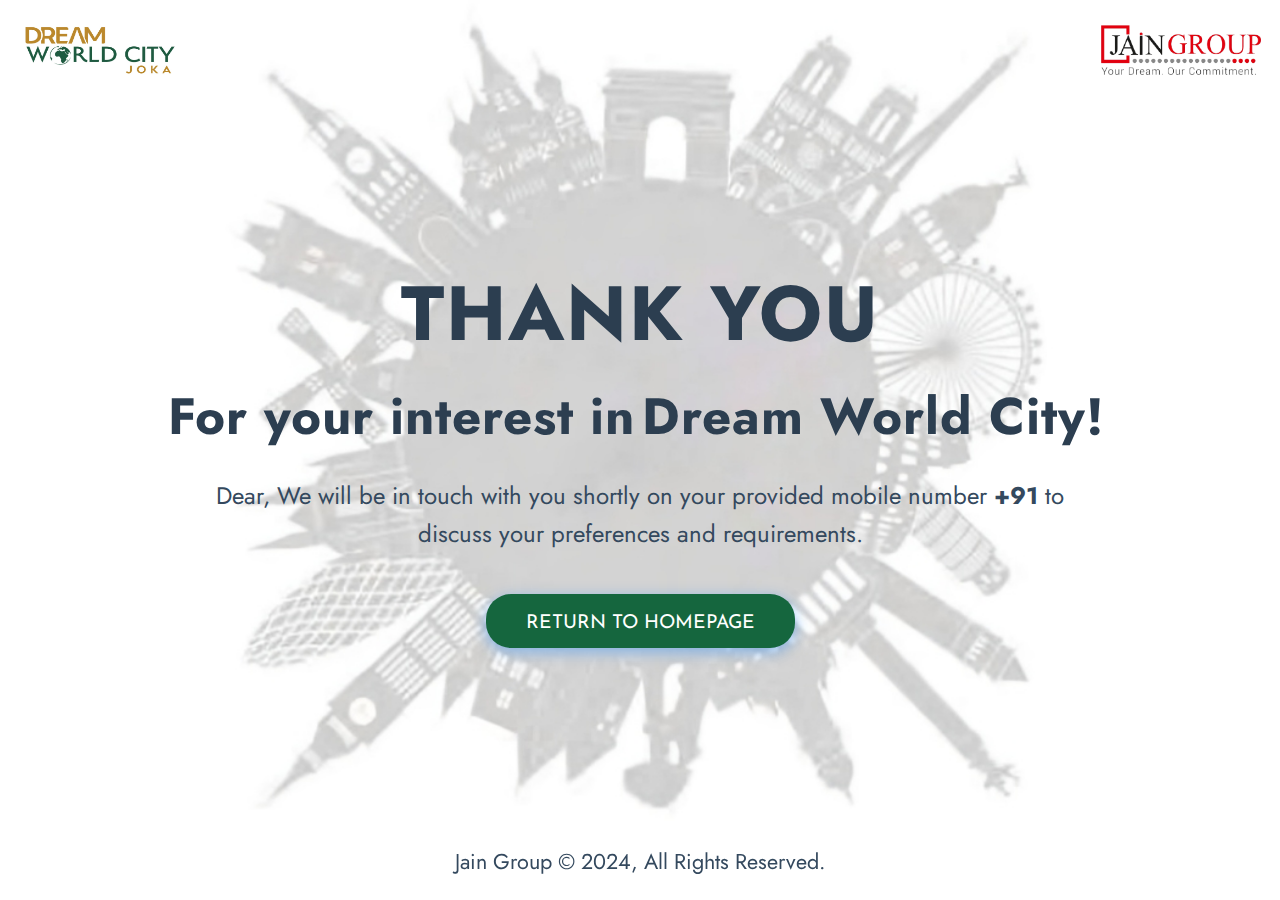
==== thankYou.html @ a7f43547 "thank you page" ====
<!DOCTYPE html>
<html lang="en">

<head>
    <meta charset="UTF-8">
    <meta name="viewport" content="width=device-width, initial-scale=1.0">
    <link href="https://fonts.googleapis.com/css2?family=Josefin+Sans:ital,wght@0,100..700;1,100..700&display=swap"
        rel="stylesheet">
    <link
        href="https://fonts.googleapis.com/css2?family=Josefin+Sans:ital,wght@0,100..700;1,100..700&family=Jost:ital,wght@0,100..900;1,100..900&display=swap"
        rel="stylesheet">
    <link rel="icon" type="image/x-icon" href="assets/favicon/favicon.ico">
    <title>Thank You</title>
    <style>
        body {
            background-image: url('assets/dwc background.png');
            background-size: contain;
            background-repeat: no-repeat;
            background-position: center;
            font-family: "jost", sans-serif;
            text-align: center;
            padding: 0 20px;
            margin: 0;
            display: flex;
            flex-direction: column;
            justify-content: center;
            align-items: center;
            height: 100vh;
            color: #333;
            animation: fadeIn 1.5s ease-in-out;
            overflow: hidden;
        }

        @keyframes fadeIn {
            from {
                opacity: 0;
            }

            to {
                opacity: 1;
            }
        }

        nav{
            width: 97vw;
            height: 60px;
            top: 0;
            position: fixed;
            padding: 20px;
        }

        nav ul {
            display: flex;
            justify-content: space-between;
            align-items: center;
            flex-direction: row;
            list-style: none;
            width: 100%;
            padding: 0;
            margin: 0;
        }

        nav ul li .dwc-logo{
            aspect-ratio: 1/1;
            width: 160px;
            height: 60px;
        }

        nav ul li .jaingroup-logo{
            aspect-ratio: 1/1;
            width: 160px;
            height: 50px;
        }

        .thank-you {
            font-size: 4.8rem;
            animation: fadeIn 1.5s ease-in-out, slideIn 1s ease-in-out;
        }

        h1 {
            font-size: 2.5em;
            margin-bottom: 10px;
            color: #2c3e50;
            text-transform: uppercase;
            letter-spacing: 2px;
            animation: fadeIn 1s ease-in-out, slideIn 1s ease-in-out;
        }

        h2 {
            font-size: 2em;
            color: #2c3e50;
            letter-spacing: 1px;
            margin: 0;
            animation: fadeIn 1.2s ease-in-out, slideIn 1.2s ease-in-out;
        }

        .interest {
            display: flex;
            flex-direction: row;
        }

        h3 {
            font-size: 3.2em;
            margin: 0 7px 0 0;
            color: #2c3e50;
            letter-spacing: 1px;
            animation: fadeIn 1.2s ease-in-out, slideIn 1.2s ease-in-out;
        }

        @keyframes slideIn {
            from {
                transform: translateY(30px);
                opacity: 0;
            }

            to {
                transform: translateY(0);
                opacity: 1;
            }
        }

        .body-text {
            max-width: 70%;
        }

        p {
            font-size: 1.5em;
            line-height: 1.6;
            margin-bottom: 20px;
            color: #34495e;
            animation: fadeIn 1s ease-in-out, slideIn 1s ease-in-out;
        }

        a {
            color: #007BFF;
            text-decoration: none;
            transition: color 0.3s ease;
        }

        a:hover {
            color: #ffffff;
        }

        .btn-home {
            display: inline-block;
            margin-top: 20px;
            padding: 20px 40px 15px;
            background-color: #15663e;
            color: white;
            text-decoration: none;
            border-radius: 25px;
            box-shadow: 0 4px 15px rgba(0, 123, 255, 0.4);
            transition: background-color 0.3s ease, box-shadow 0.3s ease, transform 0.3s ease;
            font-size: 1.2em;
            text-transform: uppercase;
            animation: pulse 2s infinite;
            font-family: "Josefin Sans", sans-serif;
        }

        .btn-home:hover {
            background-color: #034927;
            box-shadow: 0 4px 15px rgba(0, 86, 179, 0.4);
            transform: scale(1.1);
        }

        @keyframes pulse {
            0% {
                transform: scale(1);
            }

            50% {
                transform: scale(1.05);
            }

            100% {
                transform: scale(1);
            }
        }

        footer {
            width: 100%;
            margin-top: 40px;
            font-size: 0.9em;
            color: #999;
            animation: fadeIn 2s ease-in-out;
            position: fixed;
            bottom: 0;
            width: 100%;
            text-align: center;
        }

        footer p {
            width: 100%;
        }

        @media (max-width: 768px) {
            nav{
                padding: 5px 20px;
            }
            .thank-you {
                font-size: 3.4rem;
            }

            .interest {
                flex-direction: column;
            }

            h3 {
                font-size: 1.7em;
            }

            .body-text{
                max-width: 80%;
            }

            p {
                font-size: 1.3em;
            }

            .btn-home {
                font-size: 1em;
                padding: 15px 35px 10px;
            }
        }
    </style>
</head>

<body>
    <nav>
        <ul>
            <li><img class="dwc-logo" src="assets/DWC logo.png" alt=""></li>
            <li><img class="jaingroup-logo" src="assets/jain group logo.png" alt=""></li>
        </ul>
    </nav>
    <h1 class="thank-you">Thank you</h1>
    <div class="interest">
        <h3>For your interest in </h3>
        <h3> Dream World City!</h3>
    </div>
    <p class="body-text">Dear, <strong> <span id="name"></span></strong> We will be in touch with you shortly on your provided mobile
        number <strong>+91<span id="phone"></span></strong> to discuss your preferences and requirements.</p>
    <a href="index.html" class="btn-home">Return to Homepage</a>
    <br><br>
    <footer>
        <p>Jain Group © 2024, All Rights Reserved.</p>
    </footer>

    <script>
        // Function to get query parameters from the URL
        function getQueryParams() {
            const params = {};
            const queryString = window.location.search.substring(1);
            const regex = /([^&=]+)=([^&]*)/g;
            let match;
            while (match = regex.exec(queryString)) {
                params[decodeURIComponent(match[1])] = decodeURIComponent(match[2]);
            }
            return params;
        }

        // Function to display user details
        function displayUserDetails() {
            const params = getQueryParams();
            const name = `${params.name || ''}`;
            const phone = `${params.phone || ''}`;
            const email = `${params.email || ''}`;
            document.getElementById('name').innerHTML = name;
            document.getElementById('phone').innerHTML = phone;
        }

        // Call the function to display user details
        displayUserDetails();
    </script>
</body>

</html>
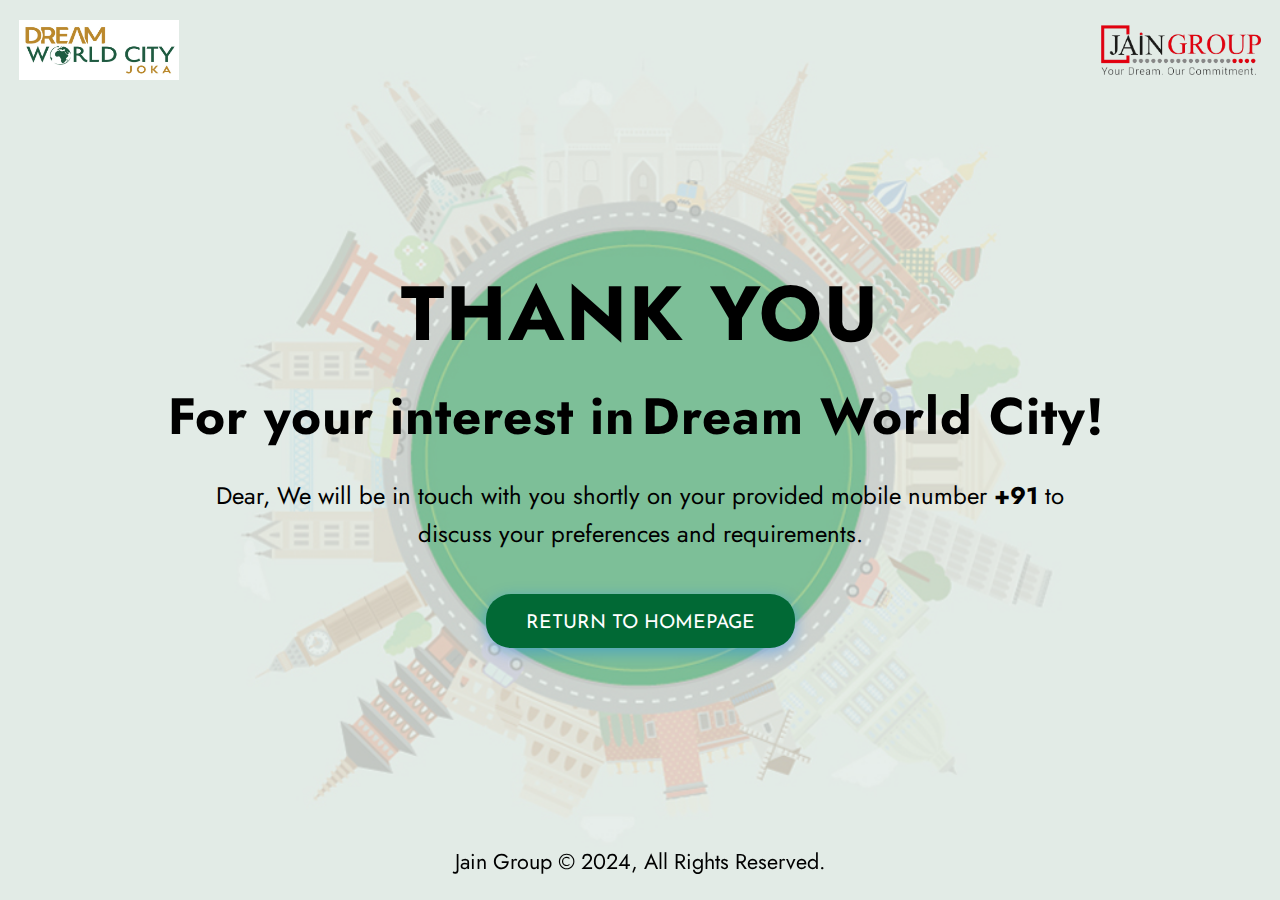
==== commit c30b8567: "thank you" ====
--- a/thankYou.html
+++ b/thankYou.html
@@ -12,24 +12,38 @@
     <link rel="icon" type="image/x-icon" href="assets/favicon/favicon.ico">
     <title>Thank You</title>
     <style>
-        body {
-            background-image: url('assets/dwc background.png');
-            background-size: contain;
-            background-repeat: no-repeat;
-            background-position: center;
-            font-family: "jost", sans-serif;
-            text-align: center;
-            padding: 0 20px;
-            margin: 0;
-            display: flex;
-            flex-direction: column;
-            justify-content: center;
-            align-items: center;
-            height: 100vh;
-            color: #333;
-            animation: fadeIn 1.5s ease-in-out;
-            overflow: hidden;
-        }
+body::before {
+    content: "";
+    position: absolute;
+    top: 0;
+    left: 0;
+    width: 100%;
+    height: 100%;
+    background-image: url('assets/thankyou background.jpg');
+    background-size: contain;
+    background-repeat: no-repeat;
+    background-position: center;
+    opacity: 0.5; /* Adjust the opacity to lighten the background */
+    z-index: -1;
+}
+
+body {
+    background-color: #E2EBE6;
+    font-family: "jost", sans-serif;
+    text-align: center;
+    padding: 0 20px;
+    margin: 0;
+    display: flex;
+    flex-direction: column;
+    justify-content: center;
+    align-items: center;
+    height: 100vh;
+    color: #333;
+    animation: fadeIn 1.5s ease-in-out;
+    overflow: hidden;
+    position: relative;
+}
+
 
         @keyframes fadeIn {
             from {
@@ -41,7 +55,7 @@
             }
         }
 
-        nav{
+        nav {
             width: 97vw;
             height: 60px;
             top: 0;
@@ -60,13 +74,16 @@
             margin: 0;
         }
 
-        nav ul li .dwc-logo{
+        nav ul li .dwc-logo {
             aspect-ratio: 1/1;
             width: 160px;
             height: 60px;
-        }
-
-        nav ul li .jaingroup-logo{
+            mix-blend-mode: multiply;
+            background-color: transparent;
+            /* filter: brightness(0) invert(1); */
+        }
+
+        nav ul li .jaingroup-logo {
             aspect-ratio: 1/1;
             width: 160px;
             height: 50px;
@@ -80,7 +97,7 @@
         h1 {
             font-size: 2.5em;
             margin-bottom: 10px;
-            color: #2c3e50;
+            color: #000000;
             text-transform: uppercase;
             letter-spacing: 2px;
             animation: fadeIn 1s ease-in-out, slideIn 1s ease-in-out;
@@ -88,7 +105,7 @@
 
         h2 {
             font-size: 2em;
-            color: #2c3e50;
+            color: #000000;
             letter-spacing: 1px;
             margin: 0;
             animation: fadeIn 1.2s ease-in-out, slideIn 1.2s ease-in-out;
@@ -102,7 +119,7 @@
         h3 {
             font-size: 3.2em;
             margin: 0 7px 0 0;
-            color: #2c3e50;
+            color: #000000;
             letter-spacing: 1px;
             animation: fadeIn 1.2s ease-in-out, slideIn 1.2s ease-in-out;
         }
@@ -127,7 +144,7 @@
             font-size: 1.5em;
             line-height: 1.6;
             margin-bottom: 20px;
-            color: #34495e;
+            color: #000000;
             animation: fadeIn 1s ease-in-out, slideIn 1s ease-in-out;
         }
 
@@ -145,7 +162,7 @@
             display: inline-block;
             margin-top: 20px;
             padding: 20px 40px 15px;
-            background-color: #15663e;
+            background-color: #016935;
             color: white;
             text-decoration: none;
             border-radius: 25px;
@@ -194,9 +211,10 @@
         }
 
         @media (max-width: 768px) {
-            nav{
+            nav {
                 padding: 5px 20px;
             }
+
             .thank-you {
                 font-size: 3.4rem;
             }
@@ -209,7 +227,7 @@
                 font-size: 1.7em;
             }
 
-            .body-text{
+            .body-text {
                 max-width: 80%;
             }
 
@@ -220,6 +238,22 @@
             .btn-home {
                 font-size: 1em;
                 padding: 15px 35px 10px;
+            }
+        }
+
+        @media (max-width: 380px) {
+            nav {
+                background-color: white;
+            }
+
+            body {
+                height: auto;
+                overflow: auto;
+                margin-top: 80px;
+            }
+
+            footer {
+                position: relative;
             }
         }
     </style>
@@ -237,7 +271,8 @@
         <h3>For your interest in </h3>
         <h3> Dream World City!</h3>
     </div>
-    <p class="body-text">Dear, <strong> <span id="name"></span></strong> We will be in touch with you shortly on your provided mobile
+    <p class="body-text">Dear, <strong> <span id="name"></span></strong> We will be in touch with you shortly on your
+        provided mobile
         number <strong>+91<span id="phone"></span></strong> to discuss your preferences and requirements.</p>
     <a href="index.html" class="btn-home">Return to Homepage</a>
     <br><br>
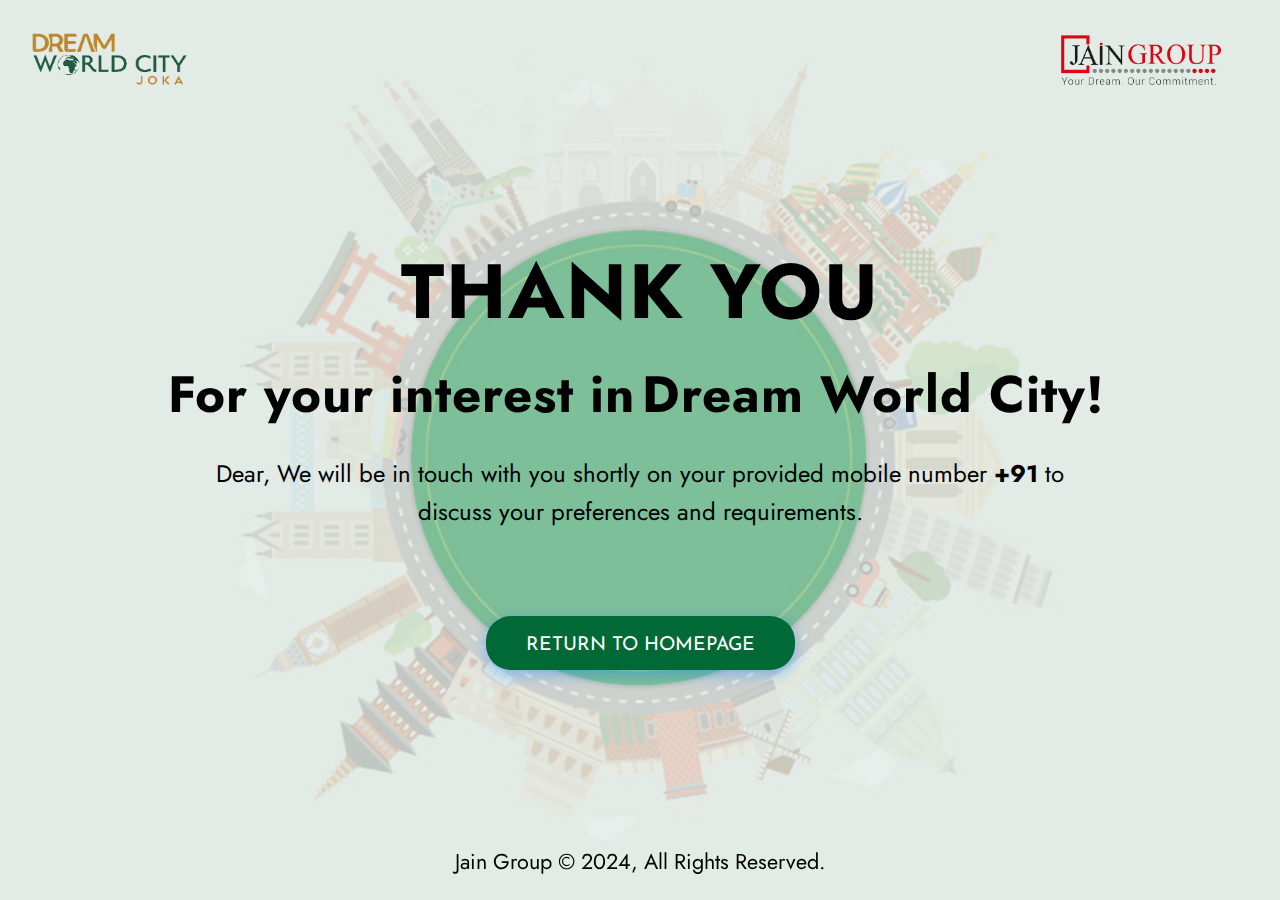
==== commit 4beaa825: "thank you" ====
--- a/thankYou.html
+++ b/thankYou.html
@@ -12,37 +12,38 @@
     <link rel="icon" type="image/x-icon" href="assets/favicon/favicon.ico">
     <title>Thank You</title>
     <style>
-body::before {
-    content: "";
-    position: absolute;
-    top: 0;
-    left: 0;
-    width: 100%;
-    height: 100%;
-    background-image: url('assets/thankyou background.jpg');
-    background-size: contain;
-    background-repeat: no-repeat;
-    background-position: center;
-    opacity: 0.5; /* Adjust the opacity to lighten the background */
-    z-index: -1;
-}
-
-body {
-    background-color: #E2EBE6;
-    font-family: "jost", sans-serif;
-    text-align: center;
-    padding: 0 20px;
-    margin: 0;
-    display: flex;
-    flex-direction: column;
-    justify-content: center;
-    align-items: center;
-    height: 100vh;
-    color: #333;
-    animation: fadeIn 1.5s ease-in-out;
-    overflow: hidden;
-    position: relative;
-}
+        body::before {
+            content: "";
+            position: absolute;
+            top: 0;
+            left: 0;
+            width: 100%;
+            height: 100%;
+            background-image: url('assets/thankyou background.jpg');
+            background-size: contain;
+            background-repeat: no-repeat;
+            background-position: center;
+            opacity: 0.5;
+            /* Adjust the opacity to lighten the background */
+            z-index: -1;
+        }
+
+        body {
+            background-color: #E2EBE6;
+            font-family: "jost", sans-serif;
+            text-align: center;
+            padding: 0 20px;
+            margin: 0;
+            display: flex;
+            flex-direction: column;
+            justify-content: center;
+            align-items: center;
+            height: 100vh;
+            color: #333;
+            animation: fadeIn 1.5s ease-in-out;
+            overflow: hidden;
+            position: relative;
+        }
 
 
         @keyframes fadeIn {
@@ -69,8 +70,8 @@
             align-items: center;
             flex-direction: row;
             list-style: none;
-            width: 100%;
-            padding: 0;
+            width: 96%;
+            padding: 10px;
             margin: 0;
         }
 
@@ -262,7 +263,7 @@
 <body>
     <nav>
         <ul>
-            <li><img class="dwc-logo" src="assets/DWC logo.png" alt=""></li>
+            <li><img class="dwc-logo" src="assets/dwc logo no background.png" alt=""></li>
             <li><img class="jaingroup-logo" src="assets/jain group logo.png" alt=""></li>
         </ul>
     </nav>
@@ -274,7 +275,8 @@
     <p class="body-text">Dear, <strong> <span id="name"></span></strong> We will be in touch with you shortly on your
         provided mobile
         number <strong>+91<span id="phone"></span></strong> to discuss your preferences and requirements.</p>
-    <a href="index.html" class="btn-home">Return to Homepage</a>
+    <p><span id="brochure"></span></p>
+        <a href="index.html" class="btn-home">Return to Homepage</a>
     <br><br>
     <footer>
         <p>Jain Group © 2024, All Rights Reserved.</p>
@@ -299,8 +301,13 @@
             const name = `${params.name || ''}`;
             const phone = `${params.phone || ''}`;
             const email = `${params.email || ''}`;
+            const enquiry_type = `${params.enquiryType || ''}`;
             document.getElementById('name').innerHTML = name;
             document.getElementById('phone').innerHTML = phone;
+            if (enquiry_type == 'brochure') {
+                document.querySelector('.btn-home').href = 'https://onedrive.live.com/download?resid=DDAF5DF6F5777143%21192&authkey=!ACgyrBWVP1LJUIo&em=2'
+                document.querySelector('.btn-home').innerHTML = "<strong>Download Brochure</strong>";
+            }
         }
 
         // Call the function to display user details
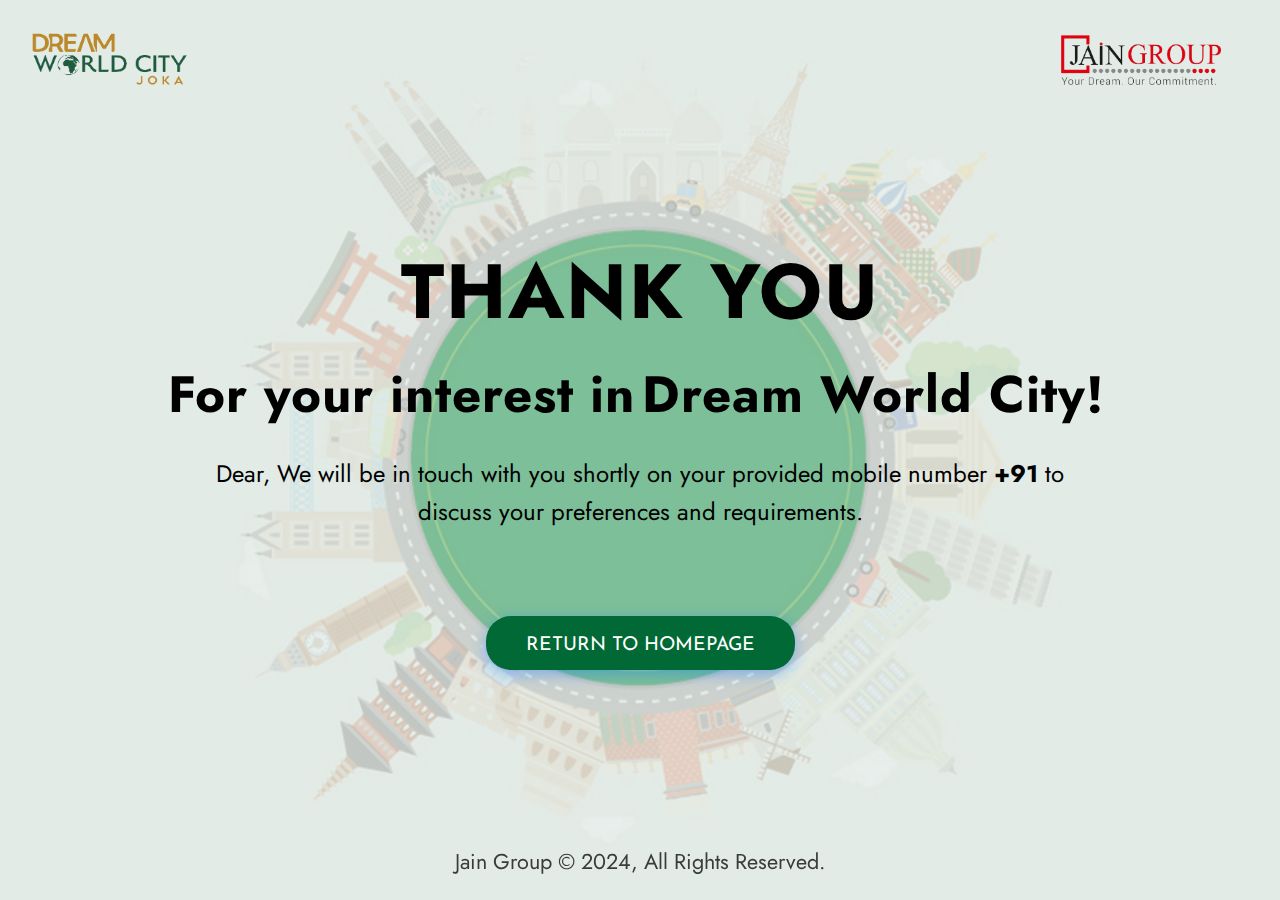
==== commit e8d2a6e5: "thank you" ====
--- a/thankYou.html
+++ b/thankYou.html
@@ -4,6 +4,8 @@
 <head>
     <meta charset="UTF-8">
     <meta name="viewport" content="width=device-width, initial-scale=1.0">
+    <link rel="stylesheet"
+        href="https://fonts.googleapis.com/css2?family=Material+Symbols+Outlined:opsz,wght,FILL,GRAD@20..48,100..700,0..1,-50..200" />
     <link href="https://fonts.googleapis.com/css2?family=Josefin+Sans:ital,wght@0,100..700;1,100..700&display=swap"
         rel="stylesheet">
     <link
@@ -181,6 +183,29 @@
             transform: scale(1.1);
         }
 
+        .back-button {
+            margin-top: 20px;
+            color: #000000;
+            font-size: 23px;
+            justify-content: center;
+            align-items: center;
+            flex-direction: row;
+            display: none;
+        }
+
+        .back-button:hover{
+            color: #016935;
+        }
+
+        .back-button .material-symbols-outlined {
+            font-variation-settings:
+                'FILL' 0,
+                'wght' 400,
+                'GRAD' 0,
+                'opsz' 24;
+                /* margin-bottom: 3px; */
+        }
+
         @keyframes pulse {
             0% {
                 transform: scale(1);
@@ -199,7 +224,6 @@
             width: 100%;
             margin-top: 40px;
             font-size: 0.9em;
-            color: #999;
             animation: fadeIn 2s ease-in-out;
             position: fixed;
             bottom: 0;
@@ -209,6 +233,7 @@
 
         footer p {
             width: 100%;
+            color: #3b3b3b;
         }
 
         @media (max-width: 768px) {
@@ -240,6 +265,14 @@
                 font-size: 1em;
                 padding: 15px 35px 10px;
             }
+            .back-button .material-symbols-outlined {
+            font-variation-settings:
+                'FILL' 0,
+                'wght' 400,
+                'GRAD' 0,
+                'opsz' 24;
+                margin-bottom: 1px;
+        }
         }
 
         @media (max-width: 380px) {
@@ -276,14 +309,16 @@
         provided mobile
         number <strong>+91<span id="phone"></span></strong> to discuss your preferences and requirements.</p>
     <p><span id="brochure"></span></p>
-        <a href="index.html" class="btn-home">Return to Homepage</a>
+    <a href="index.html" class="btn-home">Return to Homepage</a>
+    <a href="index.html" class="back-button"><span class="material-symbols-outlined">
+            redo
+        </span>Return to Homepage</a>
     <br><br>
     <footer>
         <p>Jain Group © 2024, All Rights Reserved.</p>
     </footer>
 
     <script>
-        // Function to get query parameters from the URL
         function getQueryParams() {
             const params = {};
             const queryString = window.location.search.substring(1);
@@ -294,8 +329,6 @@
             }
             return params;
         }
-
-        // Function to display user details
         function displayUserDetails() {
             const params = getQueryParams();
             const name = `${params.name || ''}`;
@@ -307,10 +340,14 @@
             if (enquiry_type == 'brochure') {
                 document.querySelector('.btn-home').href = 'https://onedrive.live.com/download?resid=DDAF5DF6F5777143%21192&authkey=!ACgyrBWVP1LJUIo&em=2'
                 document.querySelector('.btn-home').innerHTML = "<strong>Download Brochure</strong>";
-            }
-        }
-
-        // Call the function to display user details
+                document.querySelector('.back-button').style.display = 'flex';
+            }
+            else if (enquiry_type == 'floor plan') {
+                document.querySelector('.btn-home').href = 'https://onedrive.live.com/download?resid=DDAF5DF6F5777143%21192&authkey=!ACgyrBWVP1LJUIo&em=2'
+                document.querySelector('.btn-home').innerHTML = "<strong>Download Floor Plans</strong>";
+                document.querySelector('.back-button').style.display = 'flex';
+            }
+        }
         displayUserDetails();
     </script>
 </body>
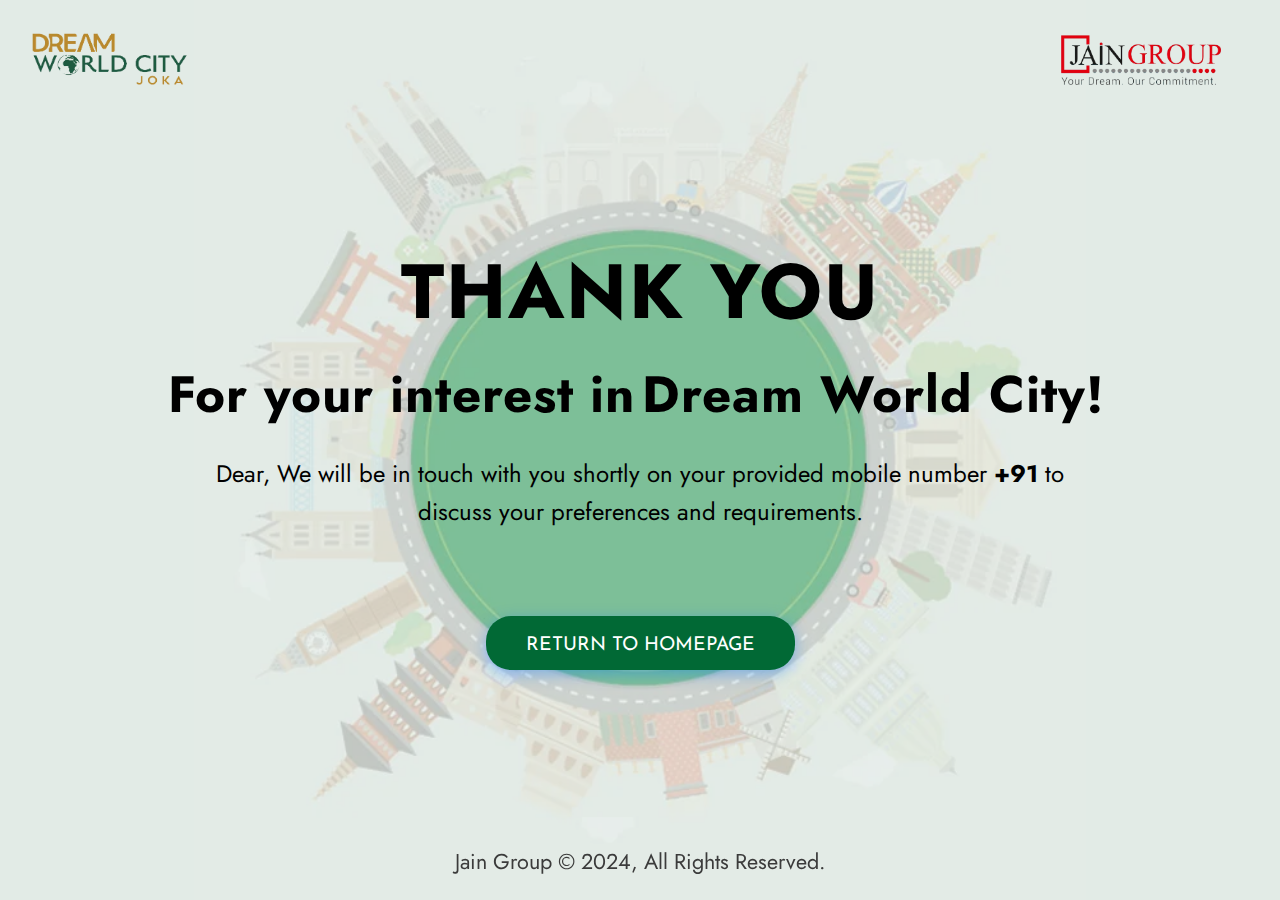
==== commit 9c576e63: "minor changes" ====
--- a/thankYou.html
+++ b/thankYou.html
@@ -2,6 +2,14 @@
 <html lang="en">
 
 <head>
+    <!-- Google Tag Manager -->
+    <script>(function(w,d,s,l,i){w[l]=w[l]||[];w[l].push({'gtm.start':
+    new Date().getTime(),event:'gtm.js'});var f=d.getElementsByTagName(s)[0],
+    j=d.createElement(s),dl=l!='dataLayer'?'&l='+l:'';j.async=true;j.src=
+    'https://www.googletagmanager.com/gtm.js?id='+i+dl;f.parentNode.insertBefore(j,f);
+    })(window,document,'script','dataLayer','GTM-TN95X483');</script>
+    <!-- End Google Tag Manager -->
+
     <meta charset="UTF-8">
     <meta name="viewport" content="width=device-width, initial-scale=1.0">
     <link rel="stylesheet"
@@ -21,7 +29,7 @@
             left: 0;
             width: 100%;
             height: 100%;
-            background-image: url('assets/thankyou background.jpg');
+            background-image: url('assets/thankyou\ background.webp');
             background-size: contain;
             background-repeat: no-repeat;
             background-position: center;
@@ -193,7 +201,7 @@
             display: none;
         }
 
-        .back-button:hover{
+        .back-button:hover {
             color: #016935;
         }
 
@@ -203,7 +211,7 @@
                 'wght' 400,
                 'GRAD' 0,
                 'opsz' 24;
-                /* margin-bottom: 3px; */
+            /* margin-bottom: 3px; */
         }
 
         @keyframes pulse {
@@ -265,39 +273,67 @@
                 font-size: 1em;
                 padding: 15px 35px 10px;
             }
+
             .back-button .material-symbols-outlined {
-            font-variation-settings:
-                'FILL' 0,
-                'wght' 400,
-                'GRAD' 0,
-                'opsz' 24;
+                font-variation-settings:
+                    'FILL' 0,
+                    'wght' 400,
+                    'GRAD' 0,
+                    'opsz' 24;
                 margin-bottom: 1px;
-        }
+            }
         }
 
         @media (max-width: 380px) {
-            nav {
-                background-color: white;
-            }
-
+            
             body {
                 height: auto;
                 overflow: auto;
                 margin-top: 80px;
             }
-
+            nav {
+                background-color: #E2EBE6;
+            }
+
+            nav ul li .dwc-logo {
+                width: 140px;
+                height: 50px;
+            }
+
+            nav ul li .jaingroup-logo {
+                width: 140px;
+                height: 45px;
+            }
+
+            .body-text{
+                max-width: 95%;
+            }
+            
+            .thank-you{
+                font-size: 3rem;
+                margin-bottom: 28px;
+            }
             footer {
                 position: relative;
+                margin: 0;
+            }
+            footer p {
+                font-size: 1em;
             }
         }
     </style>
 </head>
 
 <body>
+    <!-- Google Tag Manager (noscript) -->
+    <noscript><iframe src="https://www.googletagmanager.com/ns.html?id=GTM-TN95X483"
+    height="0" width="0" style="display:none;visibility:hidden"></iframe></noscript>
+    <!-- End Google Tag Manager (noscript) -->
+    
     <nav>
         <ul>
-            <li><img class="dwc-logo" src="assets/dwc logo no background.png" alt=""></li>
-            <li><img class="jaingroup-logo" src="assets/jain group logo.png" alt=""></li>
+            <li><img class="dwc-logo" src="assets/dwc logo no background.webp" alt=""></li>
+            <li><img class="jaingroup-logo" src="assets/jain group logo.webp" alt=""></li>
         </ul>
     </nav>
     <h1 class="thank-you">Thank you</h1>
@@ -309,8 +345,8 @@
         provided mobile
         number <strong>+91<span id="phone"></span></strong> to discuss your preferences and requirements.</p>
     <p><span id="brochure"></span></p>
-    <a href="index.html" class="btn-home">Return to Homepage</a>
-    <a href="index.html" class="back-button"><span class="material-symbols-outlined">
+    <a href="https://thejaingroup.co.in/dream_world_city.php" class="btn-home">Return to Homepage</a>
+    <a href="https://thejaingroup.co.in/dream_world_city.php" class="back-button"><span class="material-symbols-outlined">
             redo
         </span>Return to Homepage</a>
     <br><br>
@@ -342,8 +378,8 @@
                 document.querySelector('.btn-home').innerHTML = "<strong>Download Brochure</strong>";
                 document.querySelector('.back-button').style.display = 'flex';
             }
-            else if (enquiry_type == 'floor plan') {
-                document.querySelector('.btn-home').href = 'https://onedrive.live.com/download?resid=DDAF5DF6F5777143%21192&authkey=!ACgyrBWVP1LJUIo&em=2'
+            else if (enquiry_type == 'floor+plan') {
+                document.querySelector('.btn-home').href = 'https://onedrive.live.com/download?resid=DDAF5DF6F5777143%21194&authkey=!ABSrkkB3eoMUgwc&em=2'
                 document.querySelector('.btn-home').innerHTML = "<strong>Download Floor Plans</strong>";
                 document.querySelector('.back-button').style.display = 'flex';
             }
